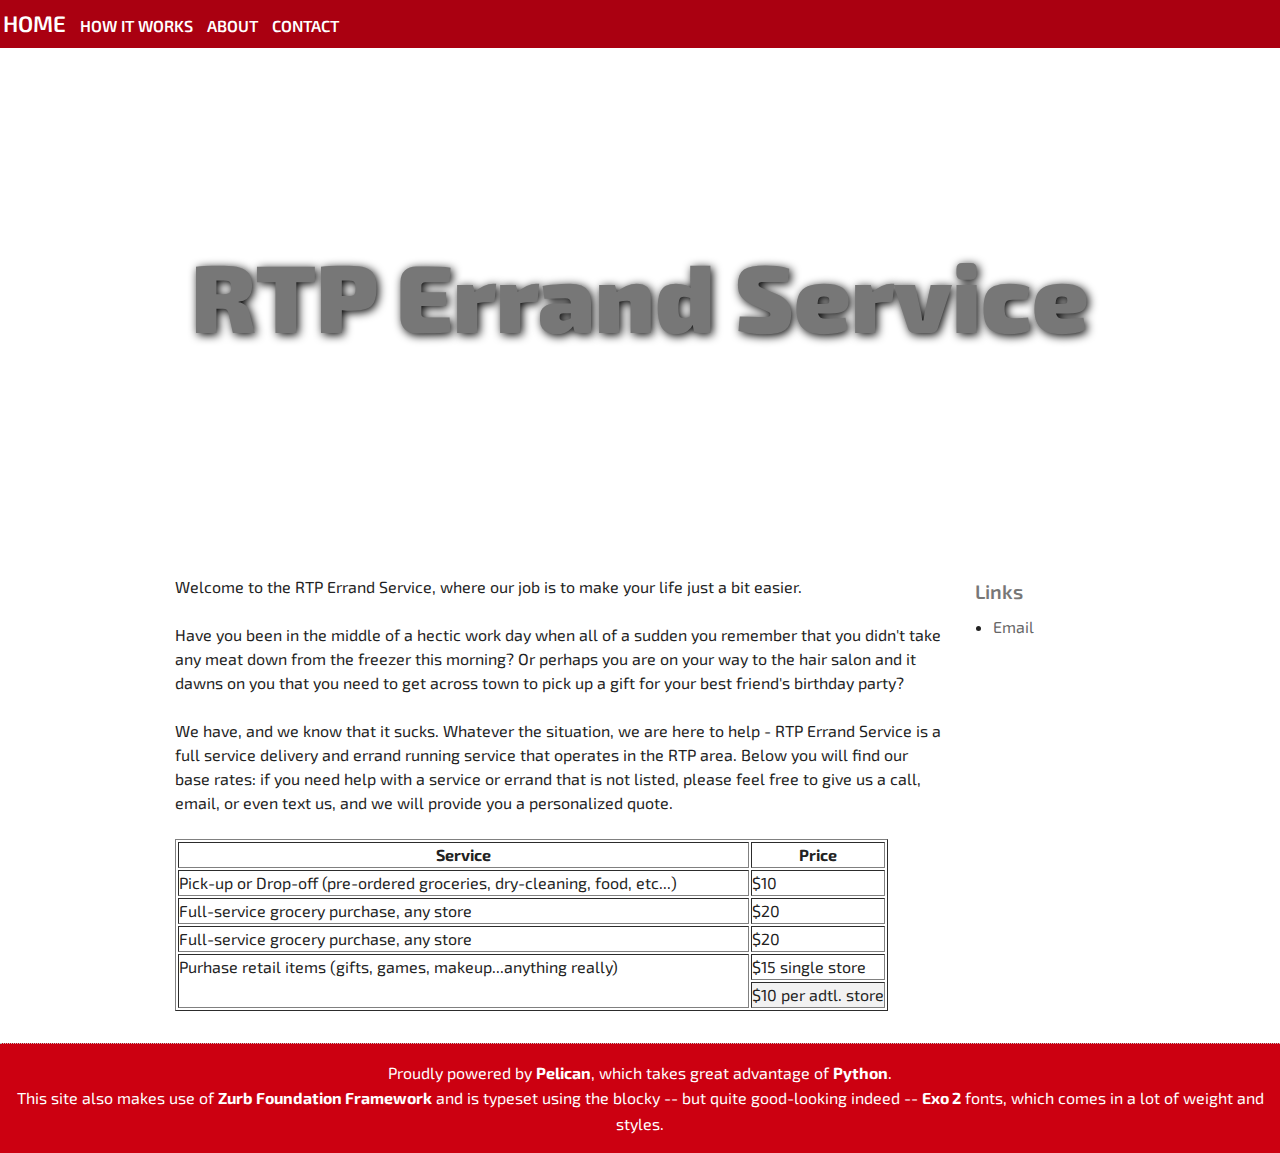
==== index.html @ c511991e "Added image" ====
<!doctype html>
<html class="no-js" lang="en">
<head>
		<meta charset="UTF-8">
		<meta name="viewport" content="width=device-width, initial-scale=1.0">
        <link rel="stylesheet" href="./theme/css/foundation.min.css" media="all">
        <script type="text/javascript" src="./theme/js/modernizr.js"></script>
        <link href='https://fonts.googleapis.com/css?family=Exo+2:400,300,700,300italic,400italic,700italic,900,900italic' rel='stylesheet' type='text/css'>
        <link rel="stylesheet" href="./theme/css/lamboz.css" media="all">
        <title>RTP Errand Service</title>
        <meta charset="utf-8" />
        
</head>
<body>
    <div class="pages">
        <ul>
            <li class="home"><a href="./index.html">Home</a></li>
            <li ><a href="./pages/how-it-works.html">How It Works</a></li>
            <li ><a href="./pages/about.html">About</a></li>
            <li ><a href="./pages/contact.html">Contact</a></li>
        </ul>
    </div>
<!--<div class="hp-header-inner">-->
<div class="hp-header">
    <div class="page-header">
        <div class="content-header">
            <div id="title-block">
            <h1>RTP Errand Service</h1>
            </div>
        </div>
    </div>
</div>
    <div class="content">
        <div class="data-holder">
        <div class="row">
           <div class="large-10 content-column column">
    <section class="article">
    

    
        Welcome to the RTP Errand Service, where our job is to make your life
        just a bit easier.

        <br><br>

        Have you been in the middle of a hectic work day when all of a sudden you remember
        that you didn't take any meat down from the freezer this morning? Or perhaps you
        are on your way to the hair salon and it dawns on you that you need to get across
        town to pick up a gift for your best friend's birthday party?

        <br><br>

        We have, and we know that it sucks. Whatever the situation, we are here to help -
        RTP Errand Service is a full service delivery and errand running service that
        operates in the RTP area. Below you will find our base rates: if you need help
        with a service or errand that is not listed, please feel free to give us a call,
        email, or even text us, and we will provide you a personalized quote.

        <br><br>

        <table border="1" class="docutils">
        <colgroup>
        <col width="81%" />
        <col width="19%" />
        </colgroup>
        <thead valign="bottom">
        <tr><th class="head">Service</th>
        <th class="head">Price</th>
        </tr>
        </thead>
        <tbody valign="top">
        <tr><td>Pick-up or Drop-off (pre-ordered groceries, dry-cleaning, food, etc...)</td>
        <td>$10</td>
        </tr>
        <tr><td>Full-service grocery purchase, any store</td>
        <td>$20</td>
        </tr>
        <tr><td>Full-service grocery purchase, any store</td>
        <td>$20</td>
        </tr>
        <tr><td rowspan="2">Purhase retail items (gifts, games,
        makeup...anything really)</td>
        <td>$15
        single store</td>
        </tr>
        <tr bgcolor="#f2f2f2"><td>$10
        per adtl. store</td>
        </tr>
        </tbody>
        </table>
    

    <!---->
        <!--[><li><a href="./pages/how-it-works.html">How It Works</a></li><]-->
        <!--
        Welcome to the RTP Errand Service, where our job is to make your life
        just a bit easier.

        <br><br>

        Have you been in the middle of a hectic work day when all of a sudden you remember
        that you didn't take any meat down from the freezer this morning? Or perhaps you
        are on your way to the hair salon and it dawns on you that you need to get across
        town to pick up a gift for your best friend's birthday party?

        <br><br>

        We have, and we know that it sucks. Whatever the situation, we are here to help -
        RTP Errand Service is a full service delivery and errand running service that
        operates in the RTP area. Below you will find our base rates: if you need help
        with a service or errand that is not listed, please feel free to give us a call,
        email, or even text us, and we will provide you a personalized quote.

        <br><br>

        <table border="1" class="docutils">
        <colgroup>
        <col width="81%" />
        <col width="19%" />
        </colgroup>
        <thead valign="bottom">
        <tr><th class="head">Service</th>
        <th class="head">Price</th>
        </tr>
        </thead>
        <tbody valign="top">
        <tr><td>Pick-up or Drop-off (pre-ordered groceries, dry-cleaning, food, etc...)</td>
        <td>$10</td>
        </tr>
        <tr><td>Full-service grocery purchase, any store</td>
        <td>$20</td>
        </tr>
        <tr><td>Full-service grocery purchase, any store</td>
        <td>$20</td>
        </tr>
        <tr><td rowspan="2">Purhase retail items (gifts, games,
        makeup...anything really)</td>
        <td>$15
        single store</td>
        </tr>
        <tr bgcolor="#f2f2f2"><td>$10
        per adtl. store</td>
        </tr>
        </tbody>
        </table>
    -->
    <!---->
        <!--[><li><a href="./pages/about.html">About</a></li><]-->
        <!--
        Welcome to the RTP Errand Service, where our job is to make your life
        just a bit easier.

        <br><br>

        Have you been in the middle of a hectic work day when all of a sudden you remember
        that you didn't take any meat down from the freezer this morning? Or perhaps you
        are on your way to the hair salon and it dawns on you that you need to get across
        town to pick up a gift for your best friend's birthday party?

        <br><br>

        We have, and we know that it sucks. Whatever the situation, we are here to help -
        RTP Errand Service is a full service delivery and errand running service that
        operates in the RTP area. Below you will find our base rates: if you need help
        with a service or errand that is not listed, please feel free to give us a call,
        email, or even text us, and we will provide you a personalized quote.

        <br><br>

        <table border="1" class="docutils">
        <colgroup>
        <col width="81%" />
        <col width="19%" />
        </colgroup>
        <thead valign="bottom">
        <tr><th class="head">Service</th>
        <th class="head">Price</th>
        </tr>
        </thead>
        <tbody valign="top">
        <tr><td>Pick-up or Drop-off (pre-ordered groceries, dry-cleaning, food, etc...)</td>
        <td>$10</td>
        </tr>
        <tr><td>Full-service grocery purchase, any store</td>
        <td>$20</td>
        </tr>
        <tr><td>Full-service grocery purchase, any store</td>
        <td>$20</td>
        </tr>
        <tr><td rowspan="2">Purhase retail items (gifts, games,
        makeup...anything really)</td>
        <td>$15
        single store</td>
        </tr>
        <tr bgcolor="#f2f2f2"><td>$10
        per adtl. store</td>
        </tr>
        </tbody>
        </table>
    -->
    <!---->
        <!--[><li><a href="./pages/contact.html">Contact</a></li><]-->
        <!--
        Welcome to the RTP Errand Service, where our job is to make your life
        just a bit easier.

        <br><br>

        Have you been in the middle of a hectic work day when all of a sudden you remember
        that you didn't take any meat down from the freezer this morning? Or perhaps you
        are on your way to the hair salon and it dawns on you that you need to get across
        town to pick up a gift for your best friend's birthday party?

        <br><br>

        We have, and we know that it sucks. Whatever the situation, we are here to help -
        RTP Errand Service is a full service delivery and errand running service that
        operates in the RTP area. Below you will find our base rates: if you need help
        with a service or errand that is not listed, please feel free to give us a call,
        email, or even text us, and we will provide you a personalized quote.

        <br><br>

        <table border="1" class="docutils">
        <colgroup>
        <col width="81%" />
        <col width="19%" />
        </colgroup>
        <thead valign="bottom">
        <tr><th class="head">Service</th>
        <th class="head">Price</th>
        </tr>
        </thead>
        <tbody valign="top">
        <tr><td>Pick-up or Drop-off (pre-ordered groceries, dry-cleaning, food, etc...)</td>
        <td>$10</td>
        </tr>
        <tr><td>Full-service grocery purchase, any store</td>
        <td>$20</td>
        </tr>
        <tr><td>Full-service grocery purchase, any store</td>
        <td>$20</td>
        </tr>
        <tr><td rowspan="2">Purhase retail items (gifts, games,
        makeup...anything really)</td>
        <td>$15
        single store</td>
        </tr>
        <tr bgcolor="#f2f2f2"><td>$10
        per adtl. store</td>
        </tr>
        </tbody>
        </table>
    -->
    <!---->


    </section>
            </div>
            <div class="large-2 aside column">
                <h3>Links</h3>
                <ul>
                    <li><a href="mailto:RTPErrandService@Gmail.com?subject=Help Me Please!&body=Hello RTP Errand Service, I am interested in having you help me. Please reach out to me via email so that I can give you the details. Thanks!">Email</a></li>
                </ul>
            </div>
         </div>
    </div>
</div>
    <div class="footer">
        <!--<div class="data-holder">-->
        <!--<div class="row">-->
            <!--<div class="large-3 column">-->
<div class="credits">
    <!--<h3>Stuff and credits</h3>-->
    <p>
    Proudly powered by <a href="http://getpelican.com/">Pelican</a>, 
    which takes great advantage of <a href="http://python.org">Python</a>.
    </p>
    <p>
    This site also makes use of <a href="http://foundation.zurb.com">Zurb Foundation Framework</a>
    and is typeset using the blocky -- but quite good-looking indeed -- 
    <a href="https://www.google.com/fonts/specimen/Exo%202">Exo 2</a> fonts,
    which comes in a lot of weight and styles. 
    </p>
</div>           <!--</div>-->
           <!--<div class="large-6 tag-cloud column">-->
                <!--<h3>Tags</h3>-->
                <!--<ul>-->
                    <!---->
                <!--</ul>-->
            <!--</div>-->
            <!--<div class="large-3 category-column column">-->
                <!--<h3>Categories</h3>-->
                <!--<ul>-->
                    <!---->
                <!--</ul>-->
             
            <!--</div>-->
        <!--</row>-->
        <!--</div>-->
    </div>
</body>
</html>
---- theme/css/lamboz.css ----
BODY,P,DIV, UL LI, OL LI, TD {
  font-family:"Exo 2",sans-serif;
  font-size: 12pt;
  margin: 0;
}


H1,H2,H3,H4,H5,H6 {
  font-family:"Exo 2",sans-serif;
  font-weight: 600;
  color: #777;
}

H1 { font-size: 2em; }
H2 { font-size: 1.57em; }
H3 { font-size: 1.23em; }
H4 { font-size: 1.1em; }
H5,H6 { font-size: 1.05em; }
 

.header H1 {
  font-size:3em;
  margin-top: 0.2em;
}

.data-holder {
  margin: 1em auto;
  max-width: 960px;
}

.header, .content, .footer { padding: 1em; }

.header { 
  border-bottom: 1px dotted silver;
}
.footer { 
  
    border-top: 1px dotted silver;
}

.main-article { 
  background-color: #eee;
  margin-bottom: 0.8em;
  padding: 1em;
}

.main-article H2 {
  font-size: 1.9em;
}
.main-article P  {
  font-size: 1.2em;
}

A { 
  text-decoration: none;
  color: #666;
}

A:hover {
  color: #900;
}

.footer UL { 
  margin:0px ;
    padding: 0px; 
  list-style-type:none;
}
.footer UL LI {
  display: inline-block;
  margin: 1px;
  padding: 1px;
  
}

UL li.active { 
  border: 1px dotted #aaa;
  background-color: #eee;
}


.main-article .read-more {
  font-size: 0.9em;
  letter-spacing: 2px;
  border-bottom: 1px dotted silver;
  margin-bottom: 0.5em;
}

.header-article .read-more,
.sec-article .read-more {
  font-size: 0.9em;
  letter-spacing: 2px;
  border-bottom: 1px dotted silver;
  margin-bottom: 0.5em;
}

ul.tag-list {
  list-style-type: none;
  margin:0px;
  padding: 0px;
}

ul.tag-list LI:hover { 
    background-color: whitesmoke;
}

ul.tag-list LI {
  display: inline-block;
  background-color: white;
  border: 1px dotted silver;
  margin-right: 5px;
  margin-bottom: 5px;
  padding: 3px;
}

div.entry-summary p{
  font-size: 1.2em;
}

div.entry-summary {
  margin-bottom: 1em;
}

section.article P { 
  margin-bottom: 1em;
  text-align: justify;
  -moz-hyphens: auto;
  -webkit-hyphens: auto;
}

.main-article P, .sec-article P {
  text-align: justify;
  -moz-hyphens: auto;
  -webkit-hyphens: auto;
}

.pages {
    background-color: #A01;
    color: white;
    padding: 3px;
}

.pages UL {
  list-style-type: none;
  margin: 0px;
}

.pages UL LI {
  display: inline-block;
  margin: 3px 10px 3px 0px;
}

.pages UL LI:nth-child(1) {
  font-size: 1.4em;
}

.pages UL LI A { color: white; font-weight: 600; text-transform: uppercase;}


.pages UL LI.active {
  background-color: transparent;
  border: 0px solid transparent;
  border-bottom: 1px solid white;
}

#image-block { float: right; }

div.hp-header {
  display:table;
  width:100%;
  height:55%;
  max-height: 55;
  position:relative;
  background:url('/theme/img/raleigh_cropped.jpg') no-repeat center center fixed;
  background-size:cover;

}

div.hp-header-inner {
  display:table;
  width:100%;
  height:30%;
  position:relative;
  background:url('/theme/img/raleigh_cropped.jpg') no-repeat center center fixed;
  background-size:cover;

}

div.hp-header-inner  #title-block H1 {
  font-size:4em;
  color:white;
  text-align:center
}


div.page-header {
  display:table-cell;
  vertical-align: middle;
  text-align:center;
}

div#title-block {
  margin:10px;
}

div#title-block H1 {
  font-size: 6em;
  font-weight:900;  
  text-shadow: 2px 2px 10px #000;
  margin-bottom: 0px;
}

div#title-block H1 A {
  color: white;
}

div#title-block P.blurb {
  font-family:"Exo 2",sans-serif;
  color: white;
  font-size: 1.5em;
  text-shadow: 1px 1px 3px #000;
     margin-top: 0px;
}


.blog_review, .rev_rating {
  background-color: #DDD;
  padding: 0.5em;
  text-align: justify;
}

.rev_rating {
  margin-bottom: 1em;
}

.blog_review {
    margin-bottom:1em;
}

.rev_rating  span {
  font-weight: 700;
  color: #901;
}

.a_cura_di { 
  font-size: 0.9em; 
  font-style: italic;
}


.sec-article {
  margin-bottom: 1em;
}

 .footer {
    background-color:#C01;
    color: #FFF;
  }
  
  .footer A {
    color: #FFF;
    font-weight: bold;
  }
  
 .footer H3 { color: white; margin: 0px;}
 
  .footer .active A { color: #A01;}
  .footer .active { color: #666; } 



@media (max-width: 768px) {

  .content { padding: 0px;}
  div.column > * { margin: 1em;}
  
  div.column.aside { background-color: #DDD; padding: 10px;}
  
  .aside UL {
      margin: 0px; 
      padding: 4px;
      list-style: none;
    }
  
    .aside UL LI {
      display: inline-block;
      background-color: #FFF; 
      padding: 4px; border: 1px dotted gray
    }
  
   #title-block,#image-block { margin: 0.2em auto; }
  #title-block { text-align: center; }
  #image-block { float: none; }

div.hp-header {
  display:table;
  width:100%;
  height:100%;
  position:relative;
  background:url('/theme/img/raleigh_small.jpg') no-repeat scroll 0% 0% / 100% 100%;
  background-size:cover;

}

div.hp-header-inner {
  display:table;
  width:100%;
  height:30%;
  position:relative;
  background:url('/theme/img/raleigh_cropped.jpg') no-repeat scroll 0% 0% / 100% 100%;
  /*  background-size:cover; */

}

div.hp-header-inner  #title-block H1 {
  font-size:2.5em;
  color:white;
  text-align:center;
}
  
  
div#title-block H1 {
  font-size: 2.5em;
  font-weight:900;  
  text-shadow: 2px 2px 10px #000;
  margin-bottom: 0px;
}

  .content .data-holder {
    margin: 0px;
  }
  
  .main-article  {
    padding: 0.5em;
  }

}

div.credits {
  font-size: 0.1em;
  text-align: center;
}

table.center-right-col td:last-child {
        text-align: center
}
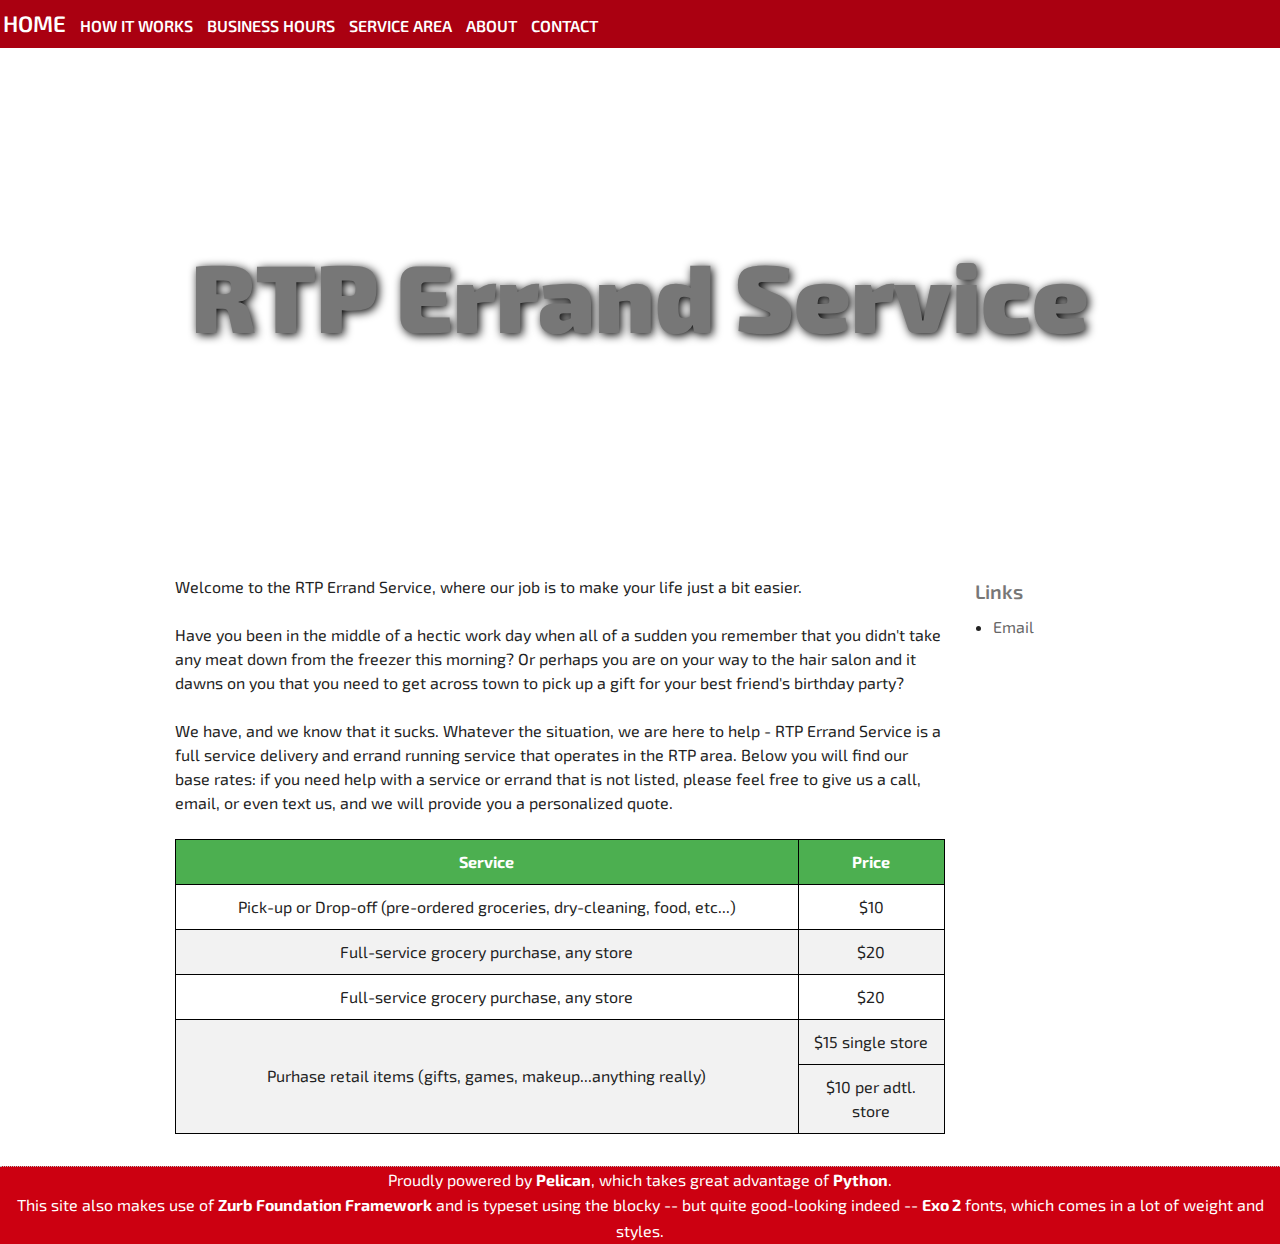
==== commit 7f49ff1d: "Added service area and hours pages." ====
--- a/index.html
+++ b/index.html
@@ -16,6 +16,8 @@
         <ul>
             <li class="home"><a href="./index.html">Home</a></li>
             <li ><a href="./pages/how-it-works.html">How It Works</a></li>
+            <li ><a href="./pages/business-hours.html">Business Hours</a></li>
+            <li ><a href="./pages/service-area.html">Service Area</a></li>
             <li ><a href="./pages/about.html">About</a></li>
             <li ><a href="./pages/contact.html">Contact</a></li>
         </ul>
@@ -92,6 +94,114 @@
 
     <!---->
         <!--[><li><a href="./pages/how-it-works.html">How It Works</a></li><]-->
+        <!--
+        Welcome to the RTP Errand Service, where our job is to make your life
+        just a bit easier.
+
+        <br><br>
+
+        Have you been in the middle of a hectic work day when all of a sudden you remember
+        that you didn't take any meat down from the freezer this morning? Or perhaps you
+        are on your way to the hair salon and it dawns on you that you need to get across
+        town to pick up a gift for your best friend's birthday party?
+
+        <br><br>
+
+        We have, and we know that it sucks. Whatever the situation, we are here to help -
+        RTP Errand Service is a full service delivery and errand running service that
+        operates in the RTP area. Below you will find our base rates: if you need help
+        with a service or errand that is not listed, please feel free to give us a call,
+        email, or even text us, and we will provide you a personalized quote.
+
+        <br><br>
+
+        <table border="1" class="docutils">
+        <colgroup>
+        <col width="81%" />
+        <col width="19%" />
+        </colgroup>
+        <thead valign="bottom">
+        <tr><th class="head">Service</th>
+        <th class="head">Price</th>
+        </tr>
+        </thead>
+        <tbody valign="top">
+        <tr><td>Pick-up or Drop-off (pre-ordered groceries, dry-cleaning, food, etc...)</td>
+        <td>$10</td>
+        </tr>
+        <tr><td>Full-service grocery purchase, any store</td>
+        <td>$20</td>
+        </tr>
+        <tr><td>Full-service grocery purchase, any store</td>
+        <td>$20</td>
+        </tr>
+        <tr><td rowspan="2">Purhase retail items (gifts, games,
+        makeup...anything really)</td>
+        <td>$15
+        single store</td>
+        </tr>
+        <tr bgcolor="#f2f2f2"><td>$10
+        per adtl. store</td>
+        </tr>
+        </tbody>
+        </table>
+    -->
+    <!---->
+        <!--[><li><a href="./pages/business-hours.html">Business Hours</a></li><]-->
+        <!--
+        Welcome to the RTP Errand Service, where our job is to make your life
+        just a bit easier.
+
+        <br><br>
+
+        Have you been in the middle of a hectic work day when all of a sudden you remember
+        that you didn't take any meat down from the freezer this morning? Or perhaps you
+        are on your way to the hair salon and it dawns on you that you need to get across
+        town to pick up a gift for your best friend's birthday party?
+
+        <br><br>
+
+        We have, and we know that it sucks. Whatever the situation, we are here to help -
+        RTP Errand Service is a full service delivery and errand running service that
+        operates in the RTP area. Below you will find our base rates: if you need help
+        with a service or errand that is not listed, please feel free to give us a call,
+        email, or even text us, and we will provide you a personalized quote.
+
+        <br><br>
+
+        <table border="1" class="docutils">
+        <colgroup>
+        <col width="81%" />
+        <col width="19%" />
+        </colgroup>
+        <thead valign="bottom">
+        <tr><th class="head">Service</th>
+        <th class="head">Price</th>
+        </tr>
+        </thead>
+        <tbody valign="top">
+        <tr><td>Pick-up or Drop-off (pre-ordered groceries, dry-cleaning, food, etc...)</td>
+        <td>$10</td>
+        </tr>
+        <tr><td>Full-service grocery purchase, any store</td>
+        <td>$20</td>
+        </tr>
+        <tr><td>Full-service grocery purchase, any store</td>
+        <td>$20</td>
+        </tr>
+        <tr><td rowspan="2">Purhase retail items (gifts, games,
+        makeup...anything really)</td>
+        <td>$15
+        single store</td>
+        </tr>
+        <tr bgcolor="#f2f2f2"><td>$10
+        per adtl. store</td>
+        </tr>
+        </tbody>
+        </table>
+    -->
+    <!---->
+        <!--[><li><a href="./pages/service-area.html">Service Area</a></li><]-->
         <!--
         Welcome to the RTP Errand Service, where our job is to make your life
         just a bit easier.
--- a/theme/css/lamboz.css
+++ b/theme/css/lamboz.css
@@ -36,6 +36,7 @@
 .footer { 
   
     border-top: 1px dotted silver;
+    font-size: 0.01px;
 }
 
 .main-article { 
@@ -336,10 +337,30 @@
 }
 
 div.credits {
-  font-size: 0.1em;
+  font-size: 0.01em;
   text-align: center;
 }
 
 table.center-right-col td:last-child {
         text-align: center
 }
+
+table, th, td {
+    border: 1px solid black;
+    text-align: center;
+    vertical-align: middle;
+    padding: 10px;
+}
+
+tr:nth-child(even){
+    background-color: #f2f2f2
+}
+
+table {
+    border-collapse: collapse;
+}
+
+th {
+    background-color: #4CAF50;
+    color: white;
+}
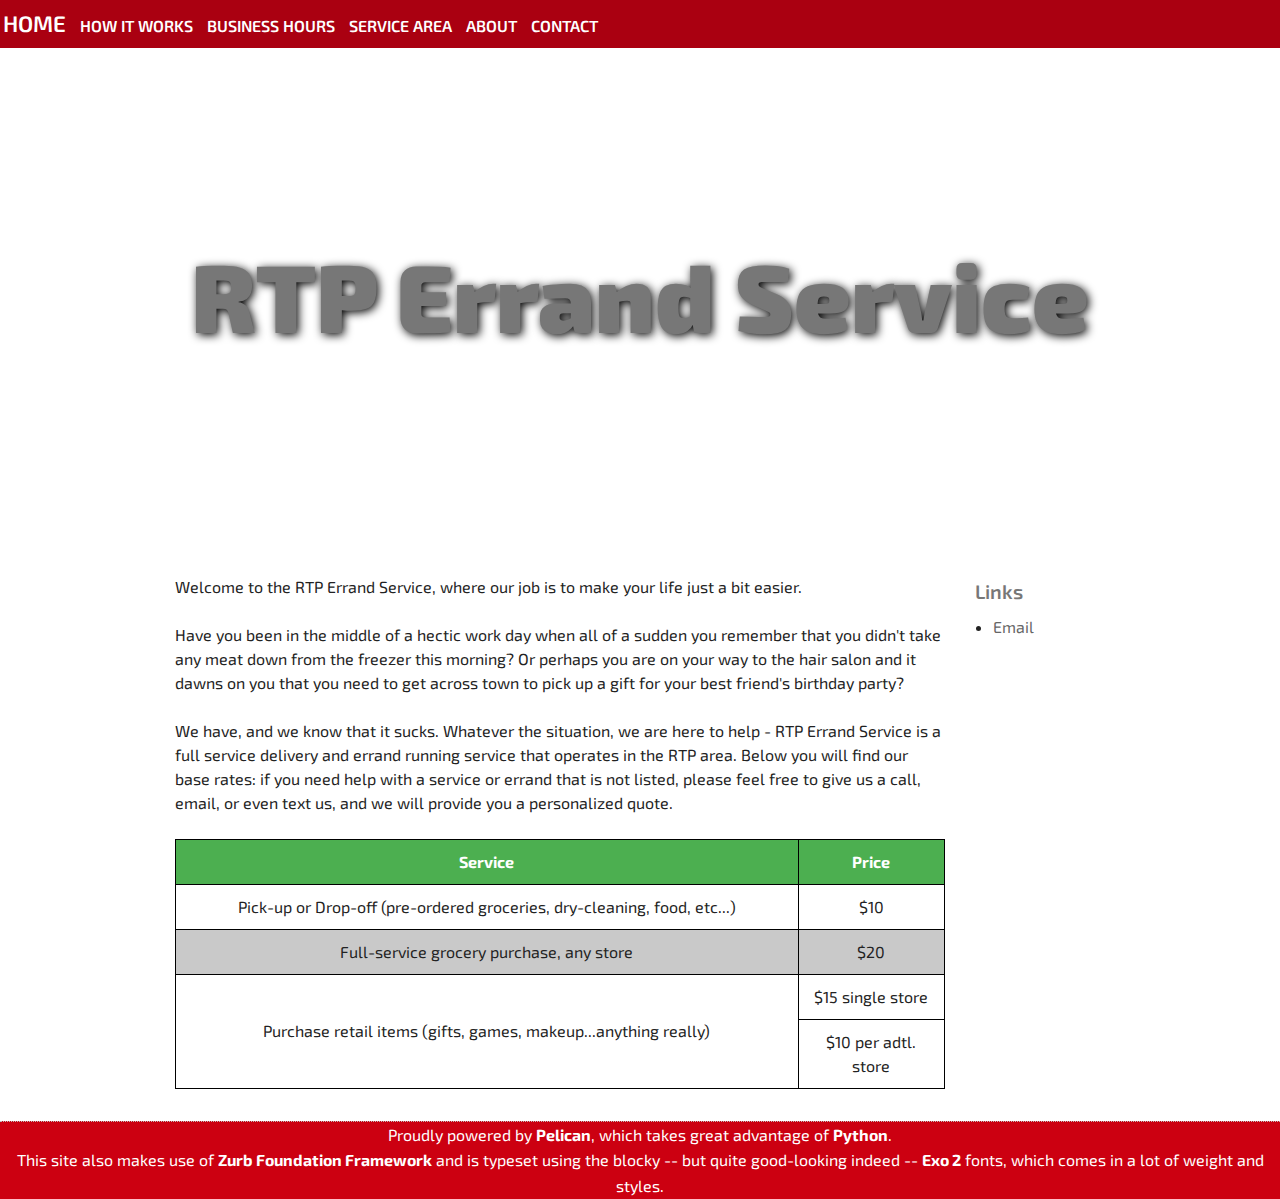
==== commit b82a93c5: "Fixed typos" ====
--- a/index.html
+++ b/index.html
@@ -71,22 +71,21 @@
         </tr>
         </thead>
         <tbody valign="top">
-        <tr><td>Pick-up or Drop-off (pre-ordered groceries, dry-cleaning, food, etc...)</td>
-        <td>$10</td>
-        </tr>
-        <tr><td>Full-service grocery purchase, any store</td>
-        <td>$20</td>
-        </tr>
-        <tr><td>Full-service grocery purchase, any store</td>
-        <td>$20</td>
-        </tr>
-        <tr><td rowspan="2">Purhase retail items (gifts, games,
-        makeup...anything really)</td>
-        <td>$15
-        single store</td>
-        </tr>
-        <tr bgcolor="#f2f2f2"><td>$10
-        per adtl. store</td>
+        <tr>
+            <td>Pick-up or Drop-off (pre-ordered groceries, dry-cleaning, food, etc...)</td>
+            <td>$10</td>
+        </tr>
+        <tr>
+            <td>Full-service grocery purchase, any store</td>
+            <td>$20</td>
+        </tr>
+        <tr>
+            <td rowspan="2">Purchase retail items (gifts, games,
+                            makeup...anything really)</td>
+            <td>$15 single store</td>
+        </tr>
+        <tr bgcolor="#FFFFFF">
+            <td bgcolor="#FFFFFF">$10 per adtl. store</td>
         </tr>
         </tbody>
         </table>
@@ -126,22 +125,21 @@
         </tr>
         </thead>
         <tbody valign="top">
-        <tr><td>Pick-up or Drop-off (pre-ordered groceries, dry-cleaning, food, etc...)</td>
-        <td>$10</td>
-        </tr>
-        <tr><td>Full-service grocery purchase, any store</td>
-        <td>$20</td>
-        </tr>
-        <tr><td>Full-service grocery purchase, any store</td>
-        <td>$20</td>
-        </tr>
-        <tr><td rowspan="2">Purhase retail items (gifts, games,
-        makeup...anything really)</td>
-        <td>$15
-        single store</td>
-        </tr>
-        <tr bgcolor="#f2f2f2"><td>$10
-        per adtl. store</td>
+        <tr>
+            <td>Pick-up or Drop-off (pre-ordered groceries, dry-cleaning, food, etc...)</td>
+            <td>$10</td>
+        </tr>
+        <tr>
+            <td>Full-service grocery purchase, any store</td>
+            <td>$20</td>
+        </tr>
+        <tr>
+            <td rowspan="2">Purchase retail items (gifts, games,
+                            makeup...anything really)</td>
+            <td>$15 single store</td>
+        </tr>
+        <tr bgcolor="#FFFFFF">
+            <td bgcolor="#FFFFFF">$10 per adtl. store</td>
         </tr>
         </tbody>
         </table>
@@ -180,22 +178,21 @@
         </tr>
         </thead>
         <tbody valign="top">
-        <tr><td>Pick-up or Drop-off (pre-ordered groceries, dry-cleaning, food, etc...)</td>
-        <td>$10</td>
-        </tr>
-        <tr><td>Full-service grocery purchase, any store</td>
-        <td>$20</td>
-        </tr>
-        <tr><td>Full-service grocery purchase, any store</td>
-        <td>$20</td>
-        </tr>
-        <tr><td rowspan="2">Purhase retail items (gifts, games,
-        makeup...anything really)</td>
-        <td>$15
-        single store</td>
-        </tr>
-        <tr bgcolor="#f2f2f2"><td>$10
-        per adtl. store</td>
+        <tr>
+            <td>Pick-up or Drop-off (pre-ordered groceries, dry-cleaning, food, etc...)</td>
+            <td>$10</td>
+        </tr>
+        <tr>
+            <td>Full-service grocery purchase, any store</td>
+            <td>$20</td>
+        </tr>
+        <tr>
+            <td rowspan="2">Purchase retail items (gifts, games,
+                            makeup...anything really)</td>
+            <td>$15 single store</td>
+        </tr>
+        <tr bgcolor="#FFFFFF">
+            <td bgcolor="#FFFFFF">$10 per adtl. store</td>
         </tr>
         </tbody>
         </table>
@@ -234,22 +231,21 @@
         </tr>
         </thead>
         <tbody valign="top">
-        <tr><td>Pick-up or Drop-off (pre-ordered groceries, dry-cleaning, food, etc...)</td>
-        <td>$10</td>
-        </tr>
-        <tr><td>Full-service grocery purchase, any store</td>
-        <td>$20</td>
-        </tr>
-        <tr><td>Full-service grocery purchase, any store</td>
-        <td>$20</td>
-        </tr>
-        <tr><td rowspan="2">Purhase retail items (gifts, games,
-        makeup...anything really)</td>
-        <td>$15
-        single store</td>
-        </tr>
-        <tr bgcolor="#f2f2f2"><td>$10
-        per adtl. store</td>
+        <tr>
+            <td>Pick-up or Drop-off (pre-ordered groceries, dry-cleaning, food, etc...)</td>
+            <td>$10</td>
+        </tr>
+        <tr>
+            <td>Full-service grocery purchase, any store</td>
+            <td>$20</td>
+        </tr>
+        <tr>
+            <td rowspan="2">Purchase retail items (gifts, games,
+                            makeup...anything really)</td>
+            <td>$15 single store</td>
+        </tr>
+        <tr bgcolor="#FFFFFF">
+            <td bgcolor="#FFFFFF">$10 per adtl. store</td>
         </tr>
         </tbody>
         </table>
@@ -288,22 +284,21 @@
         </tr>
         </thead>
         <tbody valign="top">
-        <tr><td>Pick-up or Drop-off (pre-ordered groceries, dry-cleaning, food, etc...)</td>
-        <td>$10</td>
-        </tr>
-        <tr><td>Full-service grocery purchase, any store</td>
-        <td>$20</td>
-        </tr>
-        <tr><td>Full-service grocery purchase, any store</td>
-        <td>$20</td>
-        </tr>
-        <tr><td rowspan="2">Purhase retail items (gifts, games,
-        makeup...anything really)</td>
-        <td>$15
-        single store</td>
-        </tr>
-        <tr bgcolor="#f2f2f2"><td>$10
-        per adtl. store</td>
+        <tr>
+            <td>Pick-up or Drop-off (pre-ordered groceries, dry-cleaning, food, etc...)</td>
+            <td>$10</td>
+        </tr>
+        <tr>
+            <td>Full-service grocery purchase, any store</td>
+            <td>$20</td>
+        </tr>
+        <tr>
+            <td rowspan="2">Purchase retail items (gifts, games,
+                            makeup...anything really)</td>
+            <td>$15 single store</td>
+        </tr>
+        <tr bgcolor="#FFFFFF">
+            <td bgcolor="#FFFFFF">$10 per adtl. store</td>
         </tr>
         </tbody>
         </table>
@@ -342,22 +337,21 @@
         </tr>
         </thead>
         <tbody valign="top">
-        <tr><td>Pick-up or Drop-off (pre-ordered groceries, dry-cleaning, food, etc...)</td>
-        <td>$10</td>
-        </tr>
-        <tr><td>Full-service grocery purchase, any store</td>
-        <td>$20</td>
-        </tr>
-        <tr><td>Full-service grocery purchase, any store</td>
-        <td>$20</td>
-        </tr>
-        <tr><td rowspan="2">Purhase retail items (gifts, games,
-        makeup...anything really)</td>
-        <td>$15
-        single store</td>
-        </tr>
-        <tr bgcolor="#f2f2f2"><td>$10
-        per adtl. store</td>
+        <tr>
+            <td>Pick-up or Drop-off (pre-ordered groceries, dry-cleaning, food, etc...)</td>
+            <td>$10</td>
+        </tr>
+        <tr>
+            <td>Full-service grocery purchase, any store</td>
+            <td>$20</td>
+        </tr>
+        <tr>
+            <td rowspan="2">Purchase retail items (gifts, games,
+                            makeup...anything really)</td>
+            <td>$15 single store</td>
+        </tr>
+        <tr bgcolor="#FFFFFF">
+            <td bgcolor="#FFFFFF">$10 per adtl. store</td>
         </tr>
         </tbody>
         </table>
--- a/theme/css/lamboz.css
+++ b/theme/css/lamboz.css
@@ -353,7 +353,7 @@
 }
 
 tr:nth-child(even){
-    background-color: #f2f2f2
+    background-color: #c9c9c9
 }
 
 table {
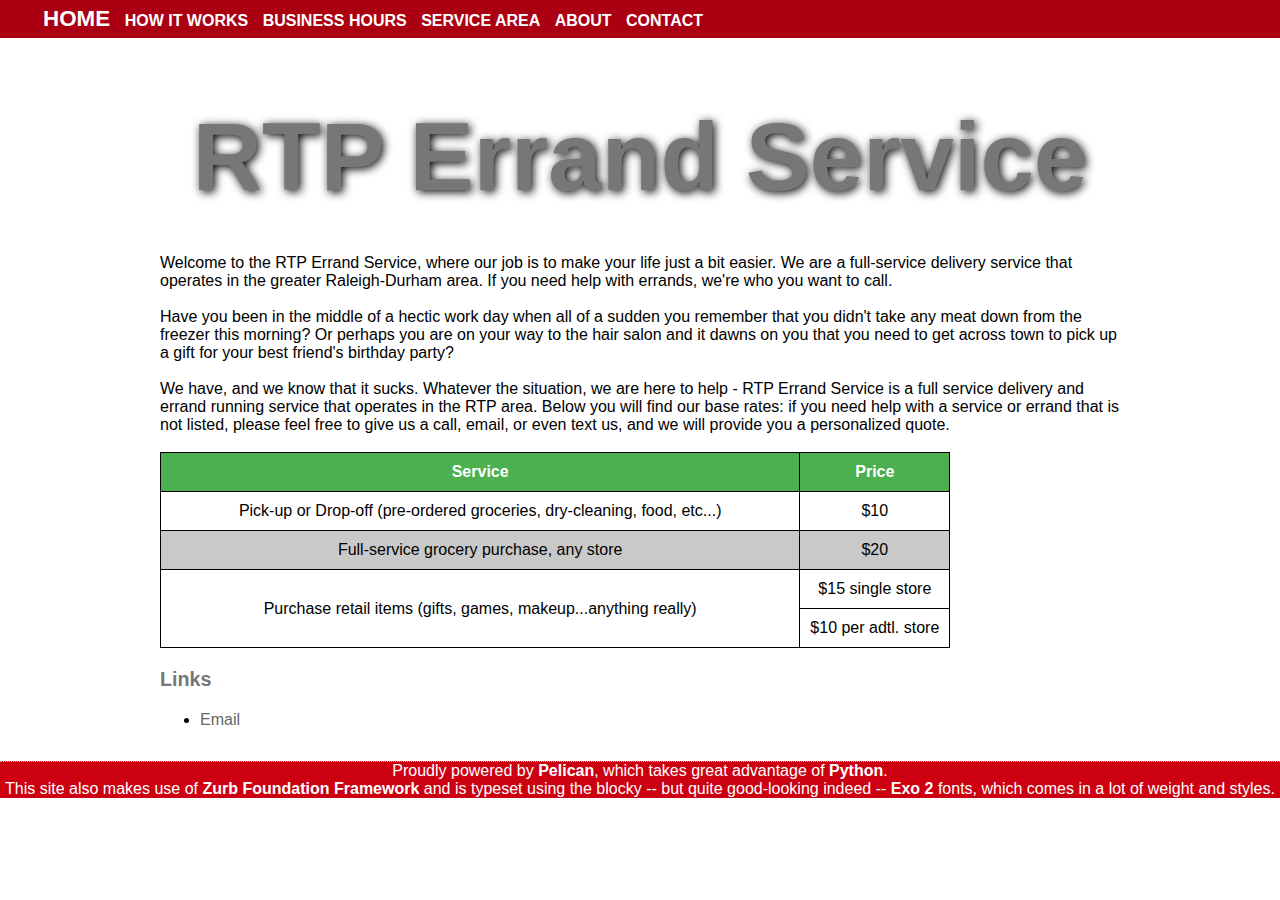
==== commit 5ea79c6d: "Added meta description." ====
--- a/index.html
+++ b/index.html
@@ -3,6 +3,8 @@
 <head>
 		<meta charset="UTF-8">
 		<meta name="viewport" content="width=device-width, initial-scale=1.0">
+                <meta name='description' content='The RTP Errand Service operates in the greater Raleigh-Durham area. We will deliver food, pick up groceries, go shopping for you, and just run your general errands. Give us a call, text, or email today to find out more.
+" />
         <link rel="stylesheet" href="./theme/css/foundation.min.css" media="all">
         <script type="text/javascript" src="./theme/js/modernizr.js"></script>
         <link href='https://fonts.googleapis.com/css?family=Exo+2:400,300,700,300italic,400italic,700italic,900,900italic' rel='stylesheet' type='text/css'>
@@ -41,7 +43,9 @@
 
     
         Welcome to the RTP Errand Service, where our job is to make your life
-        just a bit easier.
+        just a bit easier. We are a full-service delivery service that operates in the
+        greater Raleigh-Durham area. If you need help with errands, we're who you want to
+        call.
 
         <br><br>
 
@@ -95,7 +99,9 @@
         <!--[><li><a href="./pages/how-it-works.html">How It Works</a></li><]-->
         <!--
         Welcome to the RTP Errand Service, where our job is to make your life
-        just a bit easier.
+        just a bit easier. We are a full-service delivery service that operates in the
+        greater Raleigh-Durham area. If you need help with errands, we're who you want to
+        call.
 
         <br><br>
 
@@ -148,7 +154,9 @@
         <!--[><li><a href="./pages/business-hours.html">Business Hours</a></li><]-->
         <!--
         Welcome to the RTP Errand Service, where our job is to make your life
-        just a bit easier.
+        just a bit easier. We are a full-service delivery service that operates in the
+        greater Raleigh-Durham area. If you need help with errands, we're who you want to
+        call.
 
         <br><br>
 
@@ -201,7 +209,9 @@
         <!--[><li><a href="./pages/service-area.html">Service Area</a></li><]-->
         <!--
         Welcome to the RTP Errand Service, where our job is to make your life
-        just a bit easier.
+        just a bit easier. We are a full-service delivery service that operates in the
+        greater Raleigh-Durham area. If you need help with errands, we're who you want to
+        call.
 
         <br><br>
 
@@ -254,7 +264,9 @@
         <!--[><li><a href="./pages/about.html">About</a></li><]-->
         <!--
         Welcome to the RTP Errand Service, where our job is to make your life
-        just a bit easier.
+        just a bit easier. We are a full-service delivery service that operates in the
+        greater Raleigh-Durham area. If you need help with errands, we're who you want to
+        call.
 
         <br><br>
 
@@ -307,7 +319,9 @@
         <!--[><li><a href="./pages/contact.html">Contact</a></li><]-->
         <!--
         Welcome to the RTP Errand Service, where our job is to make your life
-        just a bit easier.
+        just a bit easier. We are a full-service delivery service that operates in the
+        greater Raleigh-Durham area. If you need help with errands, we're who you want to
+        call.
 
         <br><br>
 
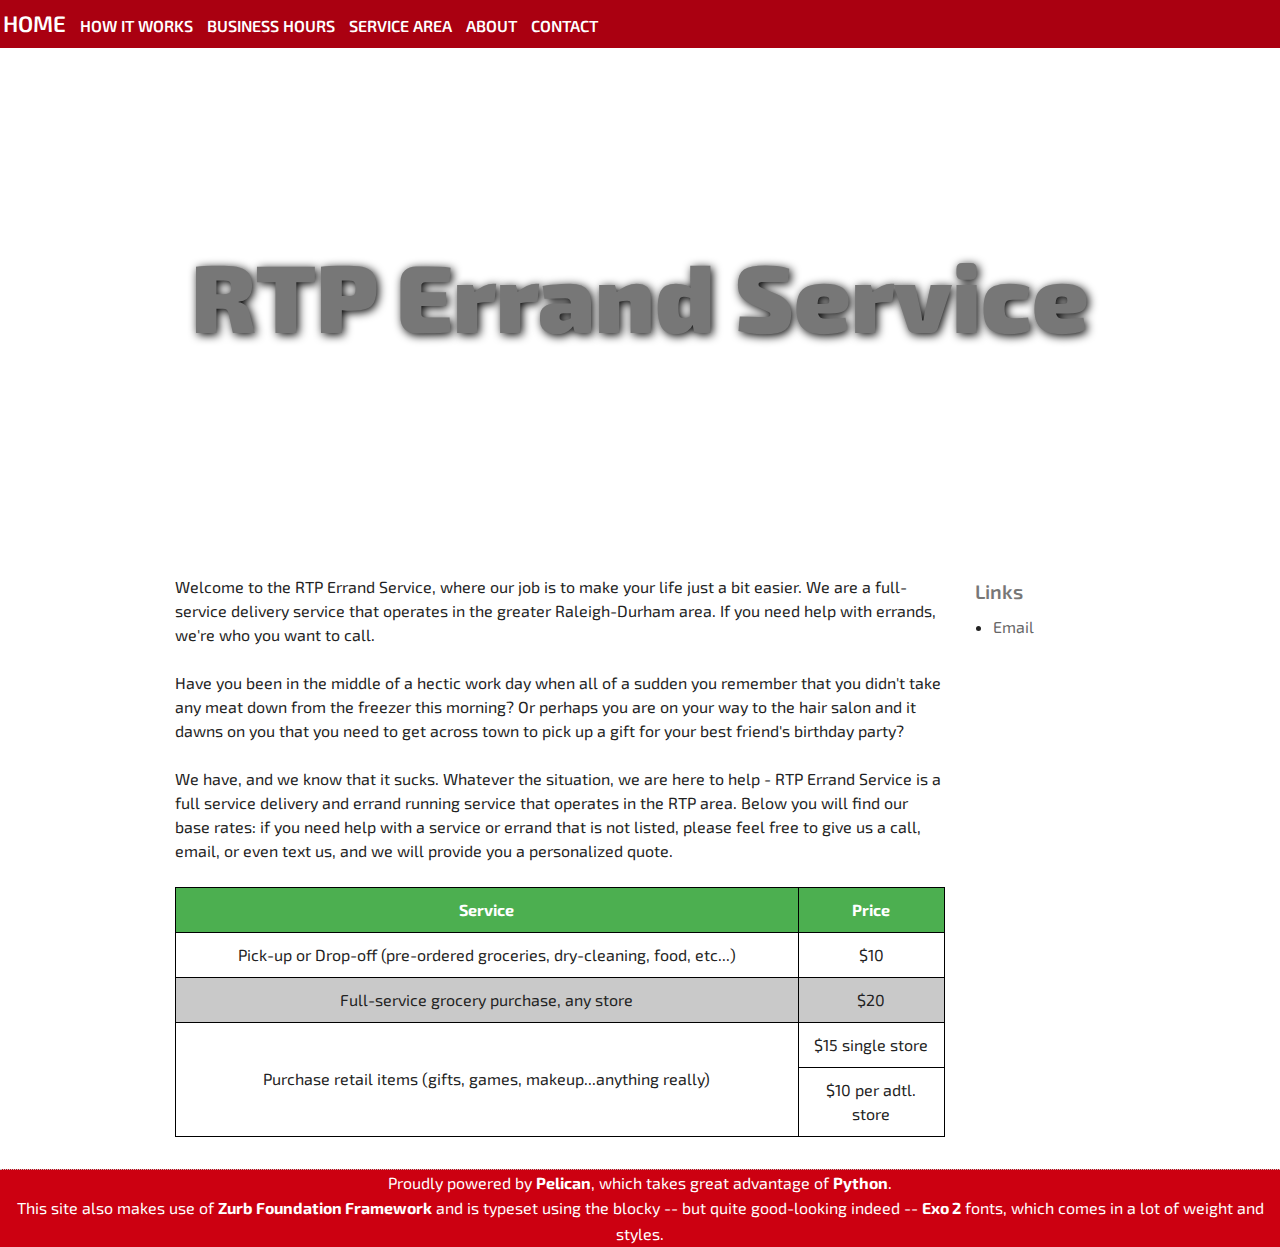
==== commit e95cbd5b: "Fixed typo in meta description tag." ====
--- a/index.html
+++ b/index.html
@@ -4,7 +4,7 @@
 		<meta charset="UTF-8">
 		<meta name="viewport" content="width=device-width, initial-scale=1.0">
                 <meta name='description' content='The RTP Errand Service operates in the greater Raleigh-Durham area. We will deliver food, pick up groceries, go shopping for you, and just run your general errands. Give us a call, text, or email today to find out more.
-" />
+'/>
         <link rel="stylesheet" href="./theme/css/foundation.min.css" media="all">
         <script type="text/javascript" src="./theme/js/modernizr.js"></script>
         <link href='https://fonts.googleapis.com/css?family=Exo+2:400,300,700,300italic,400italic,700italic,900,900italic' rel='stylesheet' type='text/css'>
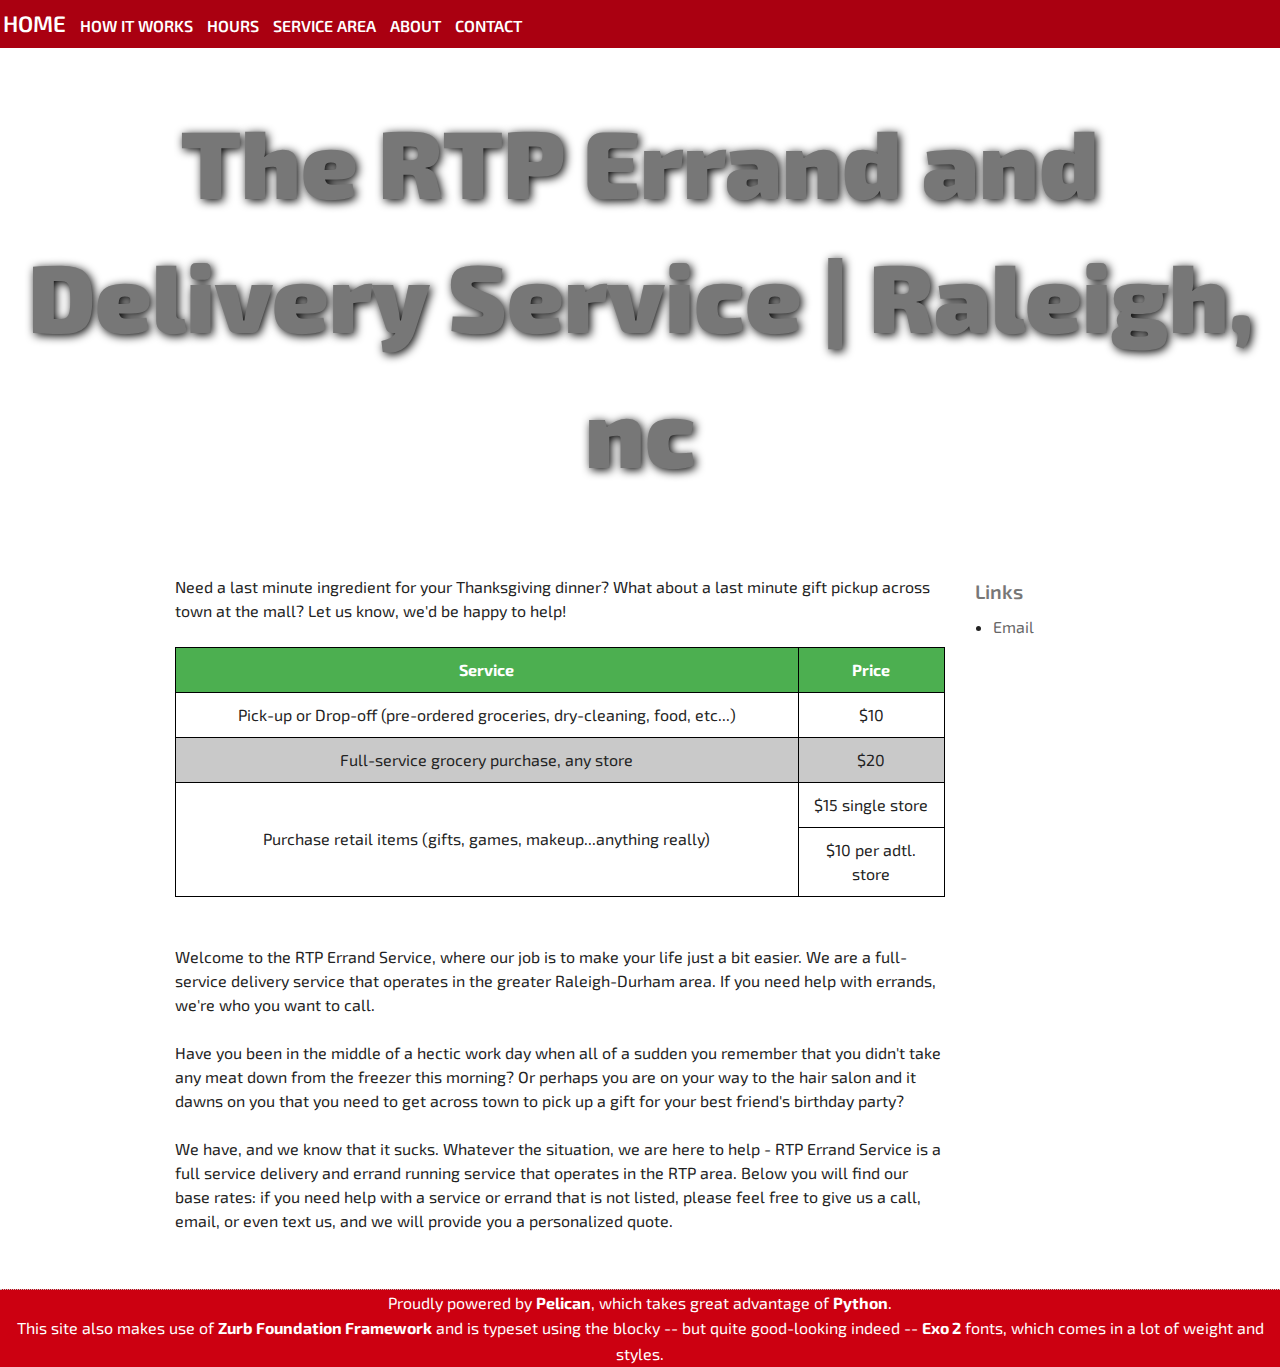
==== commit f871e876: "Updated structure and titles to add 'Raleigh, NC'" ====
--- a/index.html
+++ b/index.html
@@ -3,13 +3,12 @@
 <head>
 		<meta charset="UTF-8">
 		<meta name="viewport" content="width=device-width, initial-scale=1.0">
-                <meta name='description' content='The RTP Errand Service operates in the greater Raleigh-Durham area. We will deliver food, pick up groceries, go shopping for you, and just run your general errands. Give us a call, text, or email today to find out more.
-'/>
+                <meta name='description' content='The RTP Errand Service operates in the greater Raleigh-Durham area. We will deliver food, pick up groceries, go shopping for you, and just run your general errands. Give us a call, text, or email today to find out more.'/>
         <link rel="stylesheet" href="./theme/css/foundation.min.css" media="all">
         <script type="text/javascript" src="./theme/js/modernizr.js"></script>
         <link href='https://fonts.googleapis.com/css?family=Exo+2:400,300,700,300italic,400italic,700italic,900,900italic' rel='stylesheet' type='text/css'>
         <link rel="stylesheet" href="./theme/css/lamboz.css" media="all">
-        <title>RTP Errand Service</title>
+        <title>The RTP Errand and Delivery Service | Raleigh, nc </title>
         <meta charset="utf-8" />
         
 </head>
@@ -17,11 +16,21 @@
     <div class="pages">
         <ul>
             <li class="home"><a href="./index.html">Home</a></li>
-            <li ><a href="./pages/how-it-works.html">How It Works</a></li>
-            <li ><a href="./pages/business-hours.html">Business Hours</a></li>
-            <li ><a href="./pages/service-area.html">Service Area</a></li>
-            <li ><a href="./pages/about.html">About</a></li>
-            <li ><a href="./pages/contact.html">Contact</a></li>
+            <li ><a href="./pages/how-it-works.html">
+                        How It Works
+                </a></li>
+            <li ><a href="./pages/business-hours.html">
+                        Hours
+                </a></li>
+            <li ><a href="./pages/service-area.html">
+                        Service Area
+                </a></li>
+            <li ><a href="./pages/about.html">
+                        About
+                </a></li>
+            <li ><a href="./pages/contact-information.html">
+                        Contact
+                </a></li>
         </ul>
     </div>
 <!--<div class="hp-header-inner">-->
@@ -29,7 +38,7 @@
     <div class="page-header">
         <div class="content-header">
             <div id="title-block">
-            <h1>RTP Errand Service</h1>
+    <h1>The RTP Errand and Delivery Service | Raleigh, nc </h1>
             </div>
         </div>
     </div>
@@ -42,333 +51,381 @@
     
 
     
-        Welcome to the RTP Errand Service, where our job is to make your life
-        just a bit easier. We are a full-service delivery service that operates in the
-        greater Raleigh-Durham area. If you need help with errands, we're who you want to
-        call.
-
-        <br><br>
-
-        Have you been in the middle of a hectic work day when all of a sudden you remember
-        that you didn't take any meat down from the freezer this morning? Or perhaps you
-        are on your way to the hair salon and it dawns on you that you need to get across
-        town to pick up a gift for your best friend's birthday party?
-
-        <br><br>
-
-        We have, and we know that it sucks. Whatever the situation, we are here to help -
-        RTP Errand Service is a full service delivery and errand running service that
-        operates in the RTP area. Below you will find our base rates: if you need help
-        with a service or errand that is not listed, please feel free to give us a call,
-        email, or even text us, and we will provide you a personalized quote.
-
-        <br><br>
-
-        <table border="1" class="docutils">
-        <colgroup>
-        <col width="81%" />
-        <col width="19%" />
-        </colgroup>
-        <thead valign="bottom">
-        <tr><th class="head">Service</th>
-        <th class="head">Price</th>
-        </tr>
-        </thead>
-        <tbody valign="top">
-        <tr>
-            <td>Pick-up or Drop-off (pre-ordered groceries, dry-cleaning, food, etc...)</td>
-            <td>$10</td>
-        </tr>
-        <tr>
-            <td>Full-service grocery purchase, any store</td>
-            <td>$20</td>
-        </tr>
-        <tr>
-            <td rowspan="2">Purchase retail items (gifts, games,
-                            makeup...anything really)</td>
-            <td>$15 single store</td>
-        </tr>
-        <tr bgcolor="#FFFFFF">
-            <td bgcolor="#FFFFFF">$10 per adtl. store</td>
-        </tr>
-        </tbody>
-        </table>
+        Need a last minute ingredient for your Thanksgiving dinner? What about a last
+        minute gift pickup across town at the mall? Let us know, we'd be happy to help!
+
+        <br><br>
+
+        <table border="1" class="docutils">
+        <colgroup>
+        <col width="81%" />
+        <col width="19%" />
+        </colgroup>
+        <thead valign="bottom">
+        <tr><th class="head">Service</th>
+        <th class="head">Price</th>
+        </tr>
+        </thead>
+        <tbody valign="top">
+        <tr>
+            <td>Pick-up or Drop-off (pre-ordered groceries, dry-cleaning, food, etc...)</td>
+            <td>$10</td>
+        </tr>
+        <tr>
+            <td>Full-service grocery purchase, any store</td>
+            <td>$20</td>
+        </tr>
+        <tr>
+            <td rowspan="2">Purchase retail items (gifts, games,
+                            makeup...anything really)</td>
+            <td>$15 single store</td>
+        </tr>
+        <tr bgcolor="#FFFFFF">
+            <td bgcolor="#FFFFFF">$10 per adtl. store</td>
+        </tr>
+        </tbody>
+        </table>
+
+        <br><br>
+
+        Welcome to the RTP Errand Service, where our job is to make your life
+        just a bit easier. We are a full-service delivery service that operates in the
+        greater Raleigh-Durham area. If you need help with errands, we're who you want to
+        call.
+
+        <br><br>
+
+        Have you been in the middle of a hectic work day when all of a sudden you remember
+        that you didn't take any meat down from the freezer this morning? Or perhaps you
+        are on your way to the hair salon and it dawns on you that you need to get across
+        town to pick up a gift for your best friend's birthday party?
+
+        <br><br>
+
+        We have, and we know that it sucks. Whatever the situation, we are here to help -
+        RTP Errand Service is a full service delivery and errand running service that
+        operates in the RTP area. Below you will find our base rates: if you need help
+        with a service or errand that is not listed, please feel free to give us a call,
+        email, or even text us, and we will provide you a personalized quote.
+
+        <br><br>
+
     
 
     <!---->
-        <!--[><li><a href="./pages/how-it-works.html">How It Works</a></li><]-->
+        <!--[><li><a href="./pages/how-it-works.html">How It Works | The RTP Errand and Delivery Service | Raleigh, NC</a></li><]-->
         <!--
-        Welcome to the RTP Errand Service, where our job is to make your life
-        just a bit easier. We are a full-service delivery service that operates in the
-        greater Raleigh-Durham area. If you need help with errands, we're who you want to
-        call.
-
-        <br><br>
-
-        Have you been in the middle of a hectic work day when all of a sudden you remember
-        that you didn't take any meat down from the freezer this morning? Or perhaps you
-        are on your way to the hair salon and it dawns on you that you need to get across
-        town to pick up a gift for your best friend's birthday party?
-
-        <br><br>
-
-        We have, and we know that it sucks. Whatever the situation, we are here to help -
-        RTP Errand Service is a full service delivery and errand running service that
-        operates in the RTP area. Below you will find our base rates: if you need help
-        with a service or errand that is not listed, please feel free to give us a call,
-        email, or even text us, and we will provide you a personalized quote.
-
-        <br><br>
-
-        <table border="1" class="docutils">
-        <colgroup>
-        <col width="81%" />
-        <col width="19%" />
-        </colgroup>
-        <thead valign="bottom">
-        <tr><th class="head">Service</th>
-        <th class="head">Price</th>
-        </tr>
-        </thead>
-        <tbody valign="top">
-        <tr>
-            <td>Pick-up or Drop-off (pre-ordered groceries, dry-cleaning, food, etc...)</td>
-            <td>$10</td>
-        </tr>
-        <tr>
-            <td>Full-service grocery purchase, any store</td>
-            <td>$20</td>
-        </tr>
-        <tr>
-            <td rowspan="2">Purchase retail items (gifts, games,
-                            makeup...anything really)</td>
-            <td>$15 single store</td>
-        </tr>
-        <tr bgcolor="#FFFFFF">
-            <td bgcolor="#FFFFFF">$10 per adtl. store</td>
-        </tr>
-        </tbody>
-        </table>
+        Need a last minute ingredient for your Thanksgiving dinner? What about a last
+        minute gift pickup across town at the mall? Let us know, we'd be happy to help!
+
+        <br><br>
+
+        <table border="1" class="docutils">
+        <colgroup>
+        <col width="81%" />
+        <col width="19%" />
+        </colgroup>
+        <thead valign="bottom">
+        <tr><th class="head">Service</th>
+        <th class="head">Price</th>
+        </tr>
+        </thead>
+        <tbody valign="top">
+        <tr>
+            <td>Pick-up or Drop-off (pre-ordered groceries, dry-cleaning, food, etc...)</td>
+            <td>$10</td>
+        </tr>
+        <tr>
+            <td>Full-service grocery purchase, any store</td>
+            <td>$20</td>
+        </tr>
+        <tr>
+            <td rowspan="2">Purchase retail items (gifts, games,
+                            makeup...anything really)</td>
+            <td>$15 single store</td>
+        </tr>
+        <tr bgcolor="#FFFFFF">
+            <td bgcolor="#FFFFFF">$10 per adtl. store</td>
+        </tr>
+        </tbody>
+        </table>
+
+        <br><br>
+
+        Welcome to the RTP Errand Service, where our job is to make your life
+        just a bit easier. We are a full-service delivery service that operates in the
+        greater Raleigh-Durham area. If you need help with errands, we're who you want to
+        call.
+
+        <br><br>
+
+        Have you been in the middle of a hectic work day when all of a sudden you remember
+        that you didn't take any meat down from the freezer this morning? Or perhaps you
+        are on your way to the hair salon and it dawns on you that you need to get across
+        town to pick up a gift for your best friend's birthday party?
+
+        <br><br>
+
+        We have, and we know that it sucks. Whatever the situation, we are here to help -
+        RTP Errand Service is a full service delivery and errand running service that
+        operates in the RTP area. Below you will find our base rates: if you need help
+        with a service or errand that is not listed, please feel free to give us a call,
+        email, or even text us, and we will provide you a personalized quote.
+
+        <br><br>
+
     -->
     <!---->
-        <!--[><li><a href="./pages/business-hours.html">Business Hours</a></li><]-->
+        <!--[><li><a href="./pages/business-hours.html">Business Hours | The RTP Errand and Delivery Service | Raleigh, NC</a></li><]-->
         <!--
-        Welcome to the RTP Errand Service, where our job is to make your life
-        just a bit easier. We are a full-service delivery service that operates in the
-        greater Raleigh-Durham area. If you need help with errands, we're who you want to
-        call.
-
-        <br><br>
-
-        Have you been in the middle of a hectic work day when all of a sudden you remember
-        that you didn't take any meat down from the freezer this morning? Or perhaps you
-        are on your way to the hair salon and it dawns on you that you need to get across
-        town to pick up a gift for your best friend's birthday party?
-
-        <br><br>
-
-        We have, and we know that it sucks. Whatever the situation, we are here to help -
-        RTP Errand Service is a full service delivery and errand running service that
-        operates in the RTP area. Below you will find our base rates: if you need help
-        with a service or errand that is not listed, please feel free to give us a call,
-        email, or even text us, and we will provide you a personalized quote.
-
-        <br><br>
-
-        <table border="1" class="docutils">
-        <colgroup>
-        <col width="81%" />
-        <col width="19%" />
-        </colgroup>
-        <thead valign="bottom">
-        <tr><th class="head">Service</th>
-        <th class="head">Price</th>
-        </tr>
-        </thead>
-        <tbody valign="top">
-        <tr>
-            <td>Pick-up or Drop-off (pre-ordered groceries, dry-cleaning, food, etc...)</td>
-            <td>$10</td>
-        </tr>
-        <tr>
-            <td>Full-service grocery purchase, any store</td>
-            <td>$20</td>
-        </tr>
-        <tr>
-            <td rowspan="2">Purchase retail items (gifts, games,
-                            makeup...anything really)</td>
-            <td>$15 single store</td>
-        </tr>
-        <tr bgcolor="#FFFFFF">
-            <td bgcolor="#FFFFFF">$10 per adtl. store</td>
-        </tr>
-        </tbody>
-        </table>
+        Need a last minute ingredient for your Thanksgiving dinner? What about a last
+        minute gift pickup across town at the mall? Let us know, we'd be happy to help!
+
+        <br><br>
+
+        <table border="1" class="docutils">
+        <colgroup>
+        <col width="81%" />
+        <col width="19%" />
+        </colgroup>
+        <thead valign="bottom">
+        <tr><th class="head">Service</th>
+        <th class="head">Price</th>
+        </tr>
+        </thead>
+        <tbody valign="top">
+        <tr>
+            <td>Pick-up or Drop-off (pre-ordered groceries, dry-cleaning, food, etc...)</td>
+            <td>$10</td>
+        </tr>
+        <tr>
+            <td>Full-service grocery purchase, any store</td>
+            <td>$20</td>
+        </tr>
+        <tr>
+            <td rowspan="2">Purchase retail items (gifts, games,
+                            makeup...anything really)</td>
+            <td>$15 single store</td>
+        </tr>
+        <tr bgcolor="#FFFFFF">
+            <td bgcolor="#FFFFFF">$10 per adtl. store</td>
+        </tr>
+        </tbody>
+        </table>
+
+        <br><br>
+
+        Welcome to the RTP Errand Service, where our job is to make your life
+        just a bit easier. We are a full-service delivery service that operates in the
+        greater Raleigh-Durham area. If you need help with errands, we're who you want to
+        call.
+
+        <br><br>
+
+        Have you been in the middle of a hectic work day when all of a sudden you remember
+        that you didn't take any meat down from the freezer this morning? Or perhaps you
+        are on your way to the hair salon and it dawns on you that you need to get across
+        town to pick up a gift for your best friend's birthday party?
+
+        <br><br>
+
+        We have, and we know that it sucks. Whatever the situation, we are here to help -
+        RTP Errand Service is a full service delivery and errand running service that
+        operates in the RTP area. Below you will find our base rates: if you need help
+        with a service or errand that is not listed, please feel free to give us a call,
+        email, or even text us, and we will provide you a personalized quote.
+
+        <br><br>
+
     -->
     <!---->
-        <!--[><li><a href="./pages/service-area.html">Service Area</a></li><]-->
+        <!--[><li><a href="./pages/service-area.html">Service Area | The RTP Errand and Delivery Service | Raleigh, NC</a></li><]-->
         <!--
-        Welcome to the RTP Errand Service, where our job is to make your life
-        just a bit easier. We are a full-service delivery service that operates in the
-        greater Raleigh-Durham area. If you need help with errands, we're who you want to
-        call.
-
-        <br><br>
-
-        Have you been in the middle of a hectic work day when all of a sudden you remember
-        that you didn't take any meat down from the freezer this morning? Or perhaps you
-        are on your way to the hair salon and it dawns on you that you need to get across
-        town to pick up a gift for your best friend's birthday party?
-
-        <br><br>
-
-        We have, and we know that it sucks. Whatever the situation, we are here to help -
-        RTP Errand Service is a full service delivery and errand running service that
-        operates in the RTP area. Below you will find our base rates: if you need help
-        with a service or errand that is not listed, please feel free to give us a call,
-        email, or even text us, and we will provide you a personalized quote.
-
-        <br><br>
-
-        <table border="1" class="docutils">
-        <colgroup>
-        <col width="81%" />
-        <col width="19%" />
-        </colgroup>
-        <thead valign="bottom">
-        <tr><th class="head">Service</th>
-        <th class="head">Price</th>
-        </tr>
-        </thead>
-        <tbody valign="top">
-        <tr>
-            <td>Pick-up or Drop-off (pre-ordered groceries, dry-cleaning, food, etc...)</td>
-            <td>$10</td>
-        </tr>
-        <tr>
-            <td>Full-service grocery purchase, any store</td>
-            <td>$20</td>
-        </tr>
-        <tr>
-            <td rowspan="2">Purchase retail items (gifts, games,
-                            makeup...anything really)</td>
-            <td>$15 single store</td>
-        </tr>
-        <tr bgcolor="#FFFFFF">
-            <td bgcolor="#FFFFFF">$10 per adtl. store</td>
-        </tr>
-        </tbody>
-        </table>
+        Need a last minute ingredient for your Thanksgiving dinner? What about a last
+        minute gift pickup across town at the mall? Let us know, we'd be happy to help!
+
+        <br><br>
+
+        <table border="1" class="docutils">
+        <colgroup>
+        <col width="81%" />
+        <col width="19%" />
+        </colgroup>
+        <thead valign="bottom">
+        <tr><th class="head">Service</th>
+        <th class="head">Price</th>
+        </tr>
+        </thead>
+        <tbody valign="top">
+        <tr>
+            <td>Pick-up or Drop-off (pre-ordered groceries, dry-cleaning, food, etc...)</td>
+            <td>$10</td>
+        </tr>
+        <tr>
+            <td>Full-service grocery purchase, any store</td>
+            <td>$20</td>
+        </tr>
+        <tr>
+            <td rowspan="2">Purchase retail items (gifts, games,
+                            makeup...anything really)</td>
+            <td>$15 single store</td>
+        </tr>
+        <tr bgcolor="#FFFFFF">
+            <td bgcolor="#FFFFFF">$10 per adtl. store</td>
+        </tr>
+        </tbody>
+        </table>
+
+        <br><br>
+
+        Welcome to the RTP Errand Service, where our job is to make your life
+        just a bit easier. We are a full-service delivery service that operates in the
+        greater Raleigh-Durham area. If you need help with errands, we're who you want to
+        call.
+
+        <br><br>
+
+        Have you been in the middle of a hectic work day when all of a sudden you remember
+        that you didn't take any meat down from the freezer this morning? Or perhaps you
+        are on your way to the hair salon and it dawns on you that you need to get across
+        town to pick up a gift for your best friend's birthday party?
+
+        <br><br>
+
+        We have, and we know that it sucks. Whatever the situation, we are here to help -
+        RTP Errand Service is a full service delivery and errand running service that
+        operates in the RTP area. Below you will find our base rates: if you need help
+        with a service or errand that is not listed, please feel free to give us a call,
+        email, or even text us, and we will provide you a personalized quote.
+
+        <br><br>
+
     -->
     <!---->
-        <!--[><li><a href="./pages/about.html">About</a></li><]-->
+        <!--[><li><a href="./pages/about.html">About | The RTP Errand and Delivery Service | Raleigh, NC</a></li><]-->
         <!--
-        Welcome to the RTP Errand Service, where our job is to make your life
-        just a bit easier. We are a full-service delivery service that operates in the
-        greater Raleigh-Durham area. If you need help with errands, we're who you want to
-        call.
-
-        <br><br>
-
-        Have you been in the middle of a hectic work day when all of a sudden you remember
-        that you didn't take any meat down from the freezer this morning? Or perhaps you
-        are on your way to the hair salon and it dawns on you that you need to get across
-        town to pick up a gift for your best friend's birthday party?
-
-        <br><br>
-
-        We have, and we know that it sucks. Whatever the situation, we are here to help -
-        RTP Errand Service is a full service delivery and errand running service that
-        operates in the RTP area. Below you will find our base rates: if you need help
-        with a service or errand that is not listed, please feel free to give us a call,
-        email, or even text us, and we will provide you a personalized quote.
-
-        <br><br>
-
-        <table border="1" class="docutils">
-        <colgroup>
-        <col width="81%" />
-        <col width="19%" />
-        </colgroup>
-        <thead valign="bottom">
-        <tr><th class="head">Service</th>
-        <th class="head">Price</th>
-        </tr>
-        </thead>
-        <tbody valign="top">
-        <tr>
-            <td>Pick-up or Drop-off (pre-ordered groceries, dry-cleaning, food, etc...)</td>
-            <td>$10</td>
-        </tr>
-        <tr>
-            <td>Full-service grocery purchase, any store</td>
-            <td>$20</td>
-        </tr>
-        <tr>
-            <td rowspan="2">Purchase retail items (gifts, games,
-                            makeup...anything really)</td>
-            <td>$15 single store</td>
-        </tr>
-        <tr bgcolor="#FFFFFF">
-            <td bgcolor="#FFFFFF">$10 per adtl. store</td>
-        </tr>
-        </tbody>
-        </table>
+        Need a last minute ingredient for your Thanksgiving dinner? What about a last
+        minute gift pickup across town at the mall? Let us know, we'd be happy to help!
+
+        <br><br>
+
+        <table border="1" class="docutils">
+        <colgroup>
+        <col width="81%" />
+        <col width="19%" />
+        </colgroup>
+        <thead valign="bottom">
+        <tr><th class="head">Service</th>
+        <th class="head">Price</th>
+        </tr>
+        </thead>
+        <tbody valign="top">
+        <tr>
+            <td>Pick-up or Drop-off (pre-ordered groceries, dry-cleaning, food, etc...)</td>
+            <td>$10</td>
+        </tr>
+        <tr>
+            <td>Full-service grocery purchase, any store</td>
+            <td>$20</td>
+        </tr>
+        <tr>
+            <td rowspan="2">Purchase retail items (gifts, games,
+                            makeup...anything really)</td>
+            <td>$15 single store</td>
+        </tr>
+        <tr bgcolor="#FFFFFF">
+            <td bgcolor="#FFFFFF">$10 per adtl. store</td>
+        </tr>
+        </tbody>
+        </table>
+
+        <br><br>
+
+        Welcome to the RTP Errand Service, where our job is to make your life
+        just a bit easier. We are a full-service delivery service that operates in the
+        greater Raleigh-Durham area. If you need help with errands, we're who you want to
+        call.
+
+        <br><br>
+
+        Have you been in the middle of a hectic work day when all of a sudden you remember
+        that you didn't take any meat down from the freezer this morning? Or perhaps you
+        are on your way to the hair salon and it dawns on you that you need to get across
+        town to pick up a gift for your best friend's birthday party?
+
+        <br><br>
+
+        We have, and we know that it sucks. Whatever the situation, we are here to help -
+        RTP Errand Service is a full service delivery and errand running service that
+        operates in the RTP area. Below you will find our base rates: if you need help
+        with a service or errand that is not listed, please feel free to give us a call,
+        email, or even text us, and we will provide you a personalized quote.
+
+        <br><br>
+
     -->
     <!---->
-        <!--[><li><a href="./pages/contact.html">Contact</a></li><]-->
+        <!--[><li><a href="./pages/contact-information.html">Contact Information | The RTP Errand and Delivery Service | Raleigh, NC</a></li><]-->
         <!--
-        Welcome to the RTP Errand Service, where our job is to make your life
-        just a bit easier. We are a full-service delivery service that operates in the
-        greater Raleigh-Durham area. If you need help with errands, we're who you want to
-        call.
-
-        <br><br>
-
-        Have you been in the middle of a hectic work day when all of a sudden you remember
-        that you didn't take any meat down from the freezer this morning? Or perhaps you
-        are on your way to the hair salon and it dawns on you that you need to get across
-        town to pick up a gift for your best friend's birthday party?
-
-        <br><br>
-
-        We have, and we know that it sucks. Whatever the situation, we are here to help -
-        RTP Errand Service is a full service delivery and errand running service that
-        operates in the RTP area. Below you will find our base rates: if you need help
-        with a service or errand that is not listed, please feel free to give us a call,
-        email, or even text us, and we will provide you a personalized quote.
-
-        <br><br>
-
-        <table border="1" class="docutils">
-        <colgroup>
-        <col width="81%" />
-        <col width="19%" />
-        </colgroup>
-        <thead valign="bottom">
-        <tr><th class="head">Service</th>
-        <th class="head">Price</th>
-        </tr>
-        </thead>
-        <tbody valign="top">
-        <tr>
-            <td>Pick-up or Drop-off (pre-ordered groceries, dry-cleaning, food, etc...)</td>
-            <td>$10</td>
-        </tr>
-        <tr>
-            <td>Full-service grocery purchase, any store</td>
-            <td>$20</td>
-        </tr>
-        <tr>
-            <td rowspan="2">Purchase retail items (gifts, games,
-                            makeup...anything really)</td>
-            <td>$15 single store</td>
-        </tr>
-        <tr bgcolor="#FFFFFF">
-            <td bgcolor="#FFFFFF">$10 per adtl. store</td>
-        </tr>
-        </tbody>
-        </table>
+        Need a last minute ingredient for your Thanksgiving dinner? What about a last
+        minute gift pickup across town at the mall? Let us know, we'd be happy to help!
+
+        <br><br>
+
+        <table border="1" class="docutils">
+        <colgroup>
+        <col width="81%" />
+        <col width="19%" />
+        </colgroup>
+        <thead valign="bottom">
+        <tr><th class="head">Service</th>
+        <th class="head">Price</th>
+        </tr>
+        </thead>
+        <tbody valign="top">
+        <tr>
+            <td>Pick-up or Drop-off (pre-ordered groceries, dry-cleaning, food, etc...)</td>
+            <td>$10</td>
+        </tr>
+        <tr>
+            <td>Full-service grocery purchase, any store</td>
+            <td>$20</td>
+        </tr>
+        <tr>
+            <td rowspan="2">Purchase retail items (gifts, games,
+                            makeup...anything really)</td>
+            <td>$15 single store</td>
+        </tr>
+        <tr bgcolor="#FFFFFF">
+            <td bgcolor="#FFFFFF">$10 per adtl. store</td>
+        </tr>
+        </tbody>
+        </table>
+
+        <br><br>
+
+        Welcome to the RTP Errand Service, where our job is to make your life
+        just a bit easier. We are a full-service delivery service that operates in the
+        greater Raleigh-Durham area. If you need help with errands, we're who you want to
+        call.
+
+        <br><br>
+
+        Have you been in the middle of a hectic work day when all of a sudden you remember
+        that you didn't take any meat down from the freezer this morning? Or perhaps you
+        are on your way to the hair salon and it dawns on you that you need to get across
+        town to pick up a gift for your best friend's birthday party?
+
+        <br><br>
+
+        We have, and we know that it sucks. Whatever the situation, we are here to help -
+        RTP Errand Service is a full service delivery and errand running service that
+        operates in the RTP area. Below you will find our base rates: if you need help
+        with a service or errand that is not listed, please feel free to give us a call,
+        email, or even text us, and we will provide you a personalized quote.
+
+        <br><br>
+
     -->
     <!---->
 
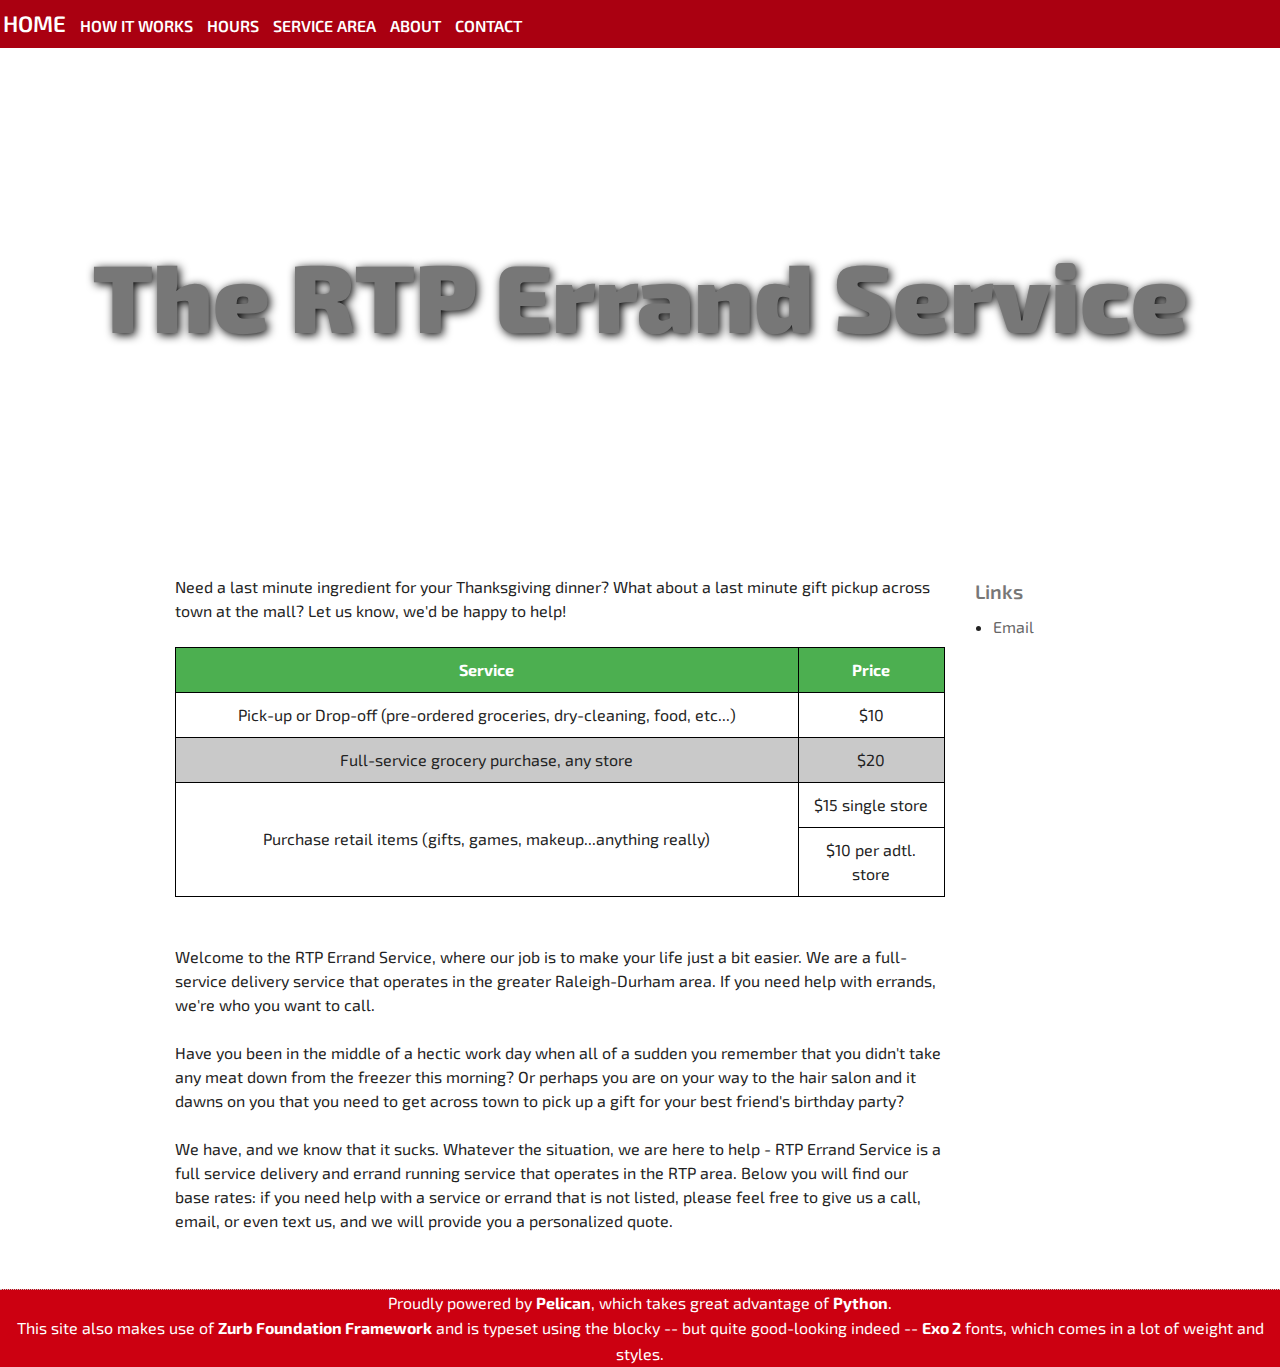
==== commit 7a0b9bf0: "Updated short_title on Main page." ====
--- a/index.html
+++ b/index.html
@@ -38,7 +38,7 @@
     <div class="page-header">
         <div class="content-header">
             <div id="title-block">
-    <h1>The RTP Errand and Delivery Service | Raleigh, nc </h1>
+    <h1>The RTP Errand Service</h1>
             </div>
         </div>
     </div>
